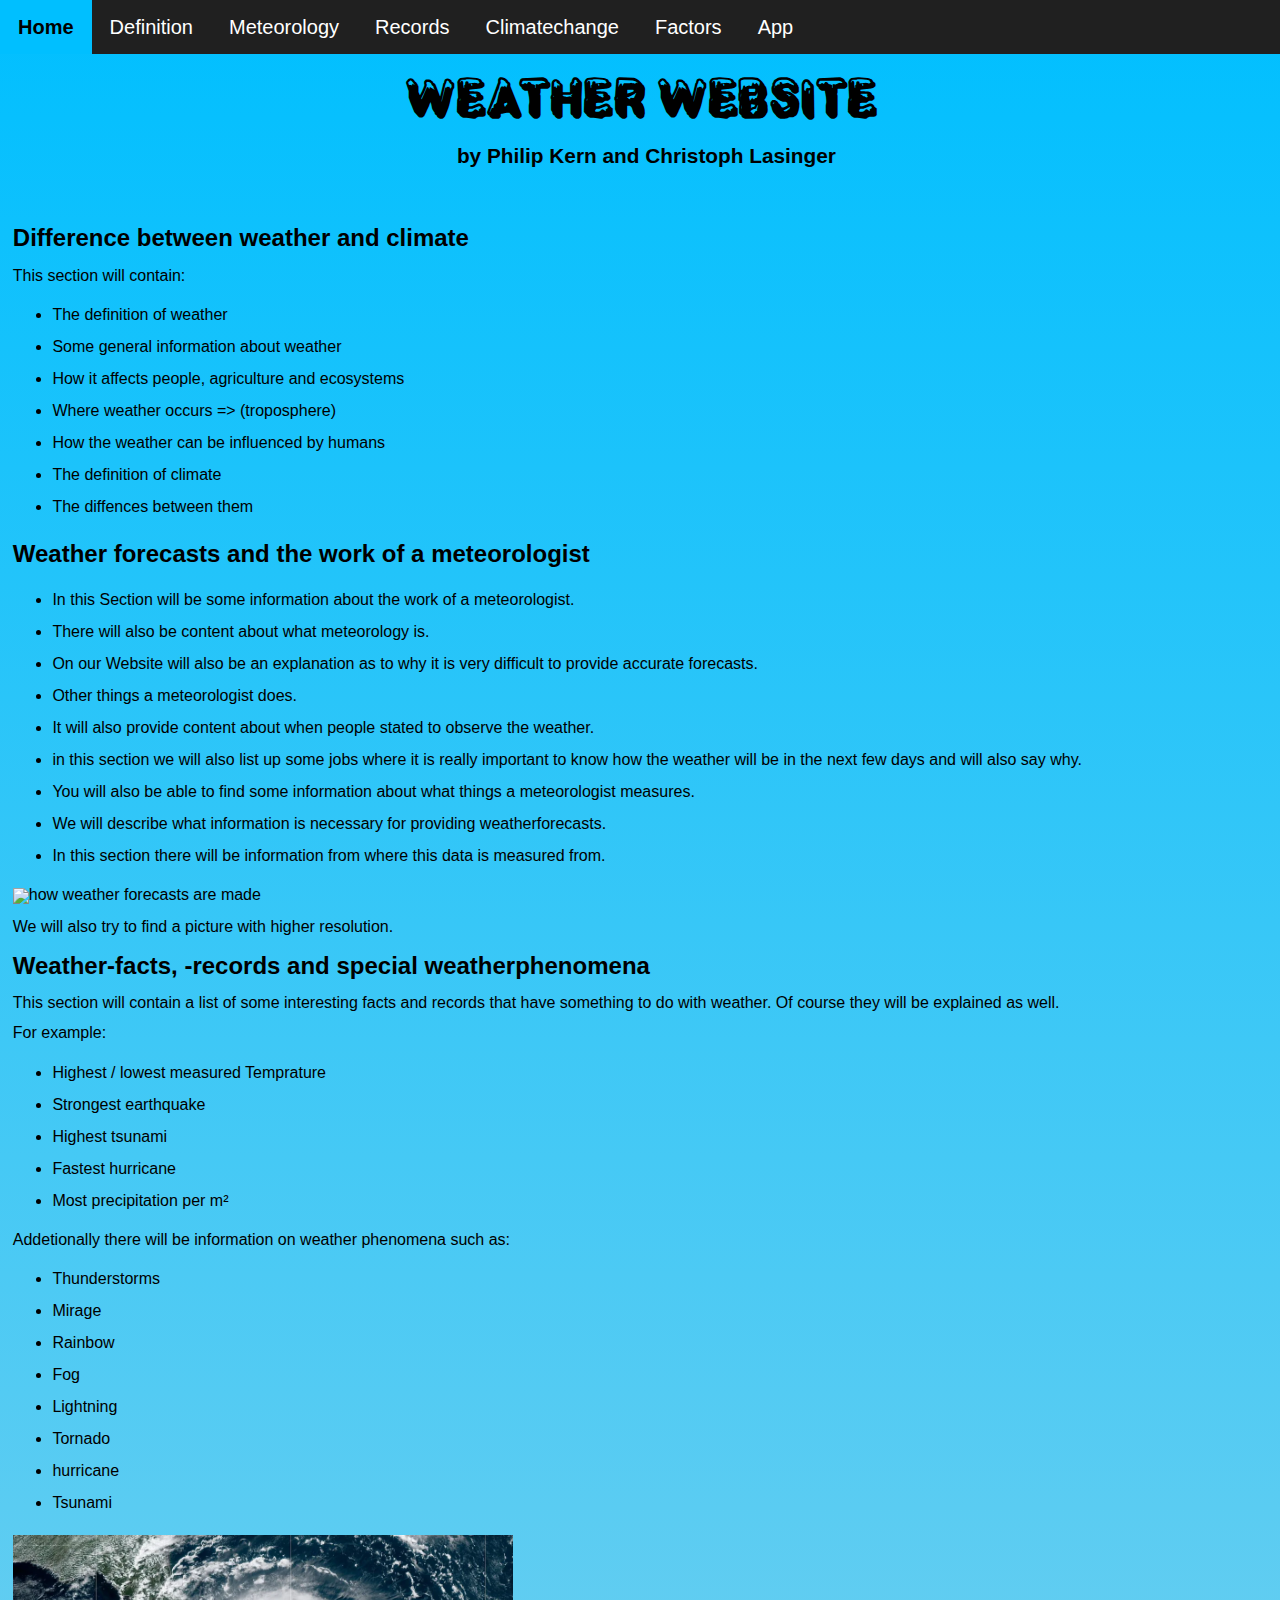
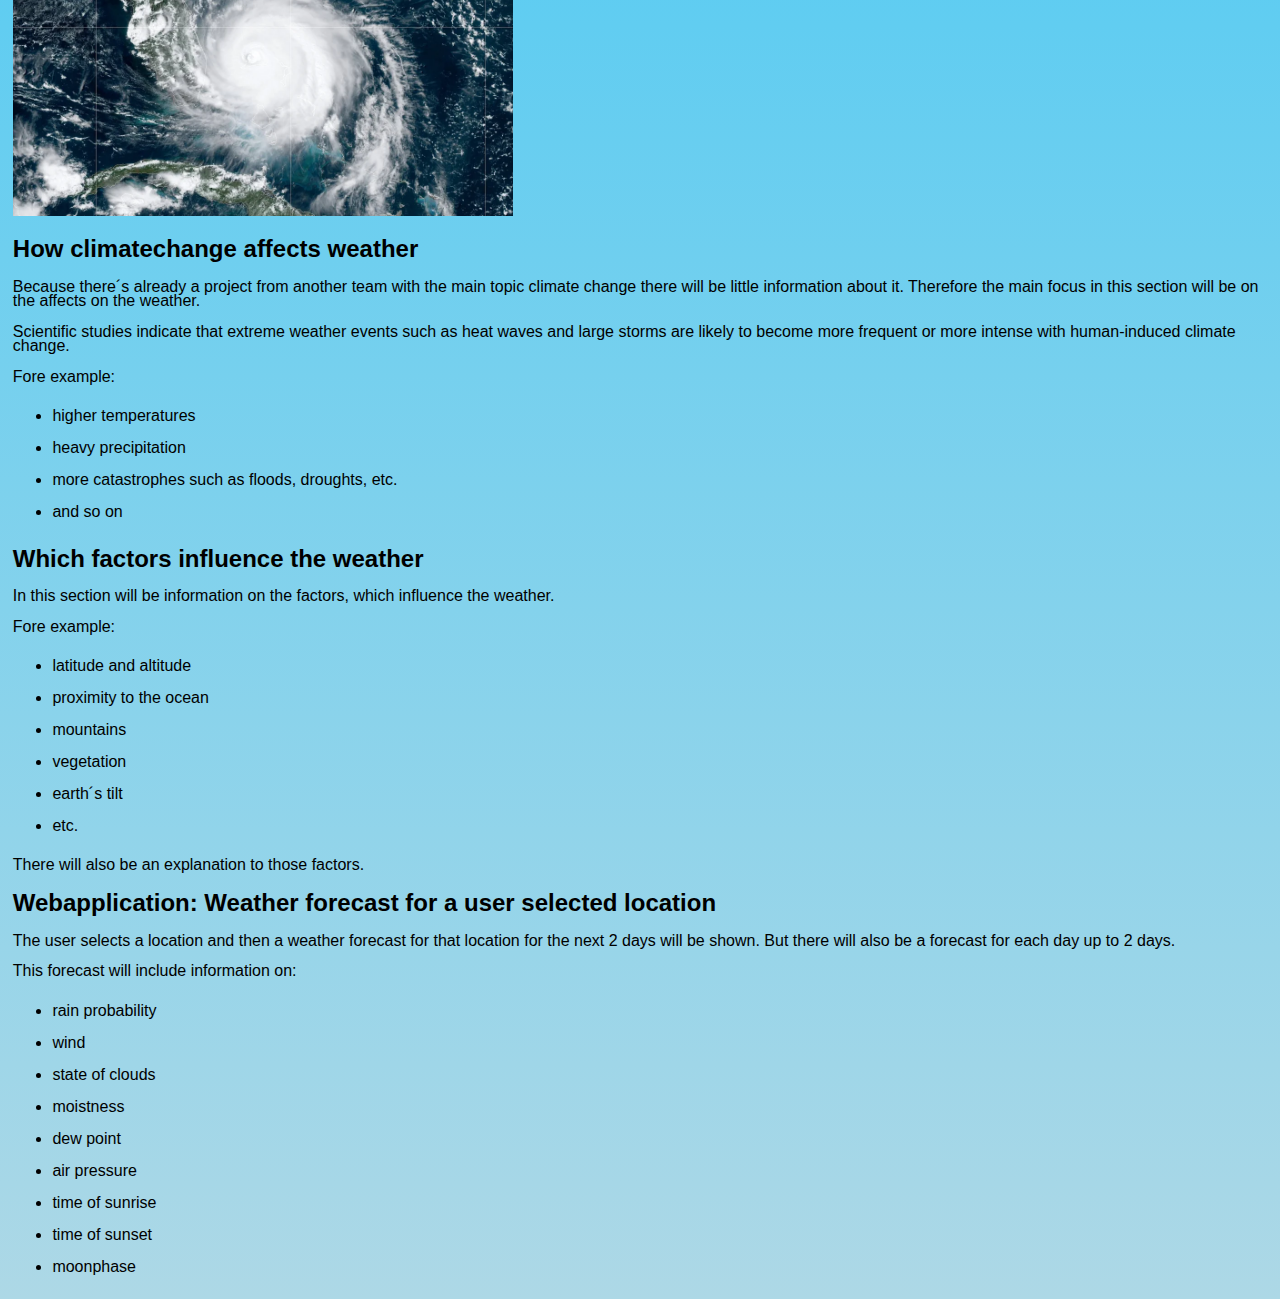
==== Overview.html @ 8c568493 "a" ====
<!DOCTYPE html>
<html lang="en" dir="ltr">
  <head>
    <meta charset="utf-8">
    <link rel="stylesheet" href="stylesheet.css">
    <title>Weather Website</title>
  </head>
  <body>
    <nav>
      <a href="Overview.html" class="current-page"> Home</a>
      <a href="Weather-Climate.html"> Definition</a>
      <a href="Weatherforecast.html"> Meteorology</a>
      <a href="WeatherfactsRecordsAndSpecialWeatherphenomena.html"> Records</a>
      <a href="HowClimateChangeAffectsTheWeather.html"> Climatechange</a>
      <a href="WhichFactorsInfluenceTheWeather.html"> Factors</a>
      <a href="WebApplication.html"> App</a>
    </nav>
    <br />
    <br />
    <br />
    <h1 class="headline">Weather Website</h1>
    <h2 class="sub-headline">by Philip Kern and Christoph Lasinger</h2>
    <br />
    <br />
    <article>
      <section>
        <h2>Difference between weather and climate</h2>
        <p>This section will contain: </p>
        <ul>
          <li>The definition of weather</li>
          <li>Some general information about weather</li>
          <li>How it affects people, agriculture and ecosystems</li>
          <li>Where weather occurs => (troposphere)</li>
          <li>How the weather can be influenced by humans</li>
          <li>The definition of climate</li>
          <li>The diffences between them</li>
        </ul>
        <p>
      </section>
      <section>
        <h2>Weather forecasts and the work of a meteorologist</h2>
        <ul>
          <li>In this Section will be some information about the work of a meteorologist.</li>
          <li>There will also be content about what meteorology is.</li>
          <li>On our Website will also be an explanation as to why it is very difficult to provide accurate forecasts.</li>
          <li>Other things a meteorologist does.</li>
          <li>It will also provide content about when people stated to observe the weather.</li>
          <li>in this section we will also list up some jobs where it is really important to know how the weather will be in the next few days and will also say why.</li>
          <li>You will also be able to find some information about what things a meteorologist measures.</li>
          <li>We will describe what information is necessary for providing weatherforecasts.</li>
          <li>In this section there will be information from where this data is measured from.</li>
        </ul>
        <img src="Images/weatherforecast.jpg" alt="how weather forecasts are made">
        <p>We will also try to find a picture with higher resolution.</p>
      </section>
      <section>
        <h2> Weather-facts, -records and special weatherphenomena</h2>
        <p>This section will contain a list of some interesting facts and records that have something to do with weather. Of course they will be explained as well.</p>
        <p>For example: </p>
        <ul>
          <li>Highest / lowest measured Temprature </li>
          <li>Strongest earthquake </li>
          <li>Highest tsunami </li>
          <li>Fastest hurricane </li>
          <li>Most precipitation per m²</li>
        </ul>
        <p>Addetionally there will be information on weather phenomena such as: </p>
        <ul>
          <li>Thunderstorms</li>
          <li>Mirage</li>
          <li>Rainbow</li>
          <li>Fog</li>
          <li>Lightning</li>
          <li>Tornado</li>
          <li>hurricane</li>
          <li>Tsunami</li>
        </ul>
        <img src="Images/hurricane.jpg" alt="Picture of a hurricane">
      </section>
      <section>
        <h2>How climatechange affects weather</h2>
        <p>Because there´s already a project from another team with the main topic climate change there will be little information about it. Therefore the main focus in this section will be on the affects on the weather.</p>
        <p>Scientific studies indicate that extreme weather events such as heat waves and large storms are likely to become more frequent or more intense with human-induced climate change.</p>
        <p>Fore example: </p>
        <ul>
          <li>higher temperatures</li>
          <li>heavy precipitation</li>
          <li>more catastrophes such as floods, droughts, etc.</li>
          <li>and so on</li>
        </ul>
      </section>
      <section>
        <h2> Which factors influence the weather</h2>
        <p>In this section will be information on the factors, which influence the weather.</p>
        <p>Fore example:</p>
        <ul>
          <li>latitude and altitude</li>
          <li>proximity to the ocean</li>
          <li>mountains</li>
          <li>vegetation</li>
          <li>earth´s tilt</li>
          <li>etc.</li>
        </ul>
        <p>There will also be an explanation to those factors.</p>
      </section>
      <section>
        <h2>Webapplication: Weather forecast for a user selected location</h2>
        <p>The user selects a location and then a weather forecast for that location for the next 2 days will be shown. But there will also be a forecast for each day up to 2 days.</p>
        <p>This forecast will include information on: </p>
        <ul>
          <li>rain probability</li>
          <li>wind</li>
          <li>state of clouds</li>
          <li>moistness</li>
          <li>dew point</li>
          <li>air pressure</li>
          <li>time of sunrise</li>
          <li>time of sunset</li>
          <li>moonphase</li>
        </ul>
      </section>
    </article>
  </body>
</html>
---- stylesheet.css ----
@font-face {
	font-family: 'Snowy';
	src:url("CSS/Fonts/Snowy/CFSnowBall-Regular.ttf") format("truetype");
}

body {
	margin: 0px;
	padding: 0px;
	line-height: 0.9;
	background-image: linear-gradient(to bottom, deepskyblue, lightblue);
	background-size: cover;
	font-family: Arial, sans-serif;
}
/*region: navigation bar*/
nav {
	overflow: auto;
	background-color: #202020;
	top: 0;
	width: 100%;
	display: block;
	position: fixed;
}
nav a {
	padding: 18px 18px;
	text-decoration: none;
	color: white;
	font-size: 125%;
	float: left;
}
a:hover {
	background-color: #555;
}
/*endregion*/

/*region: headlines*/
.headline {
	text-align: center;
	font-size: 300%;
	font-family: "Snowy";
}
.sub-headline {
	line-height: 0.5;
	font-size: 130%;
	margin-left: 1%;
	text-align: center;
}
/*endregion*/
ul {
	line-height: 2;
}
img {
	width: 500px;
	margin-left: 1%;
}
section > a {
	font-size: 175%;
}
ul li, p, h2, h3, h4 {
	margin-left: 1%;
}
a.current-page {
	background-color: deepskyblue;
	color: black;
	font-weight: bold;
}
q {
  padding-left: 70px;
  font-style: italic;
}
blockquote {
  padding-left: 30px;
  font-style: italic;
  line-height: 1.2;
}
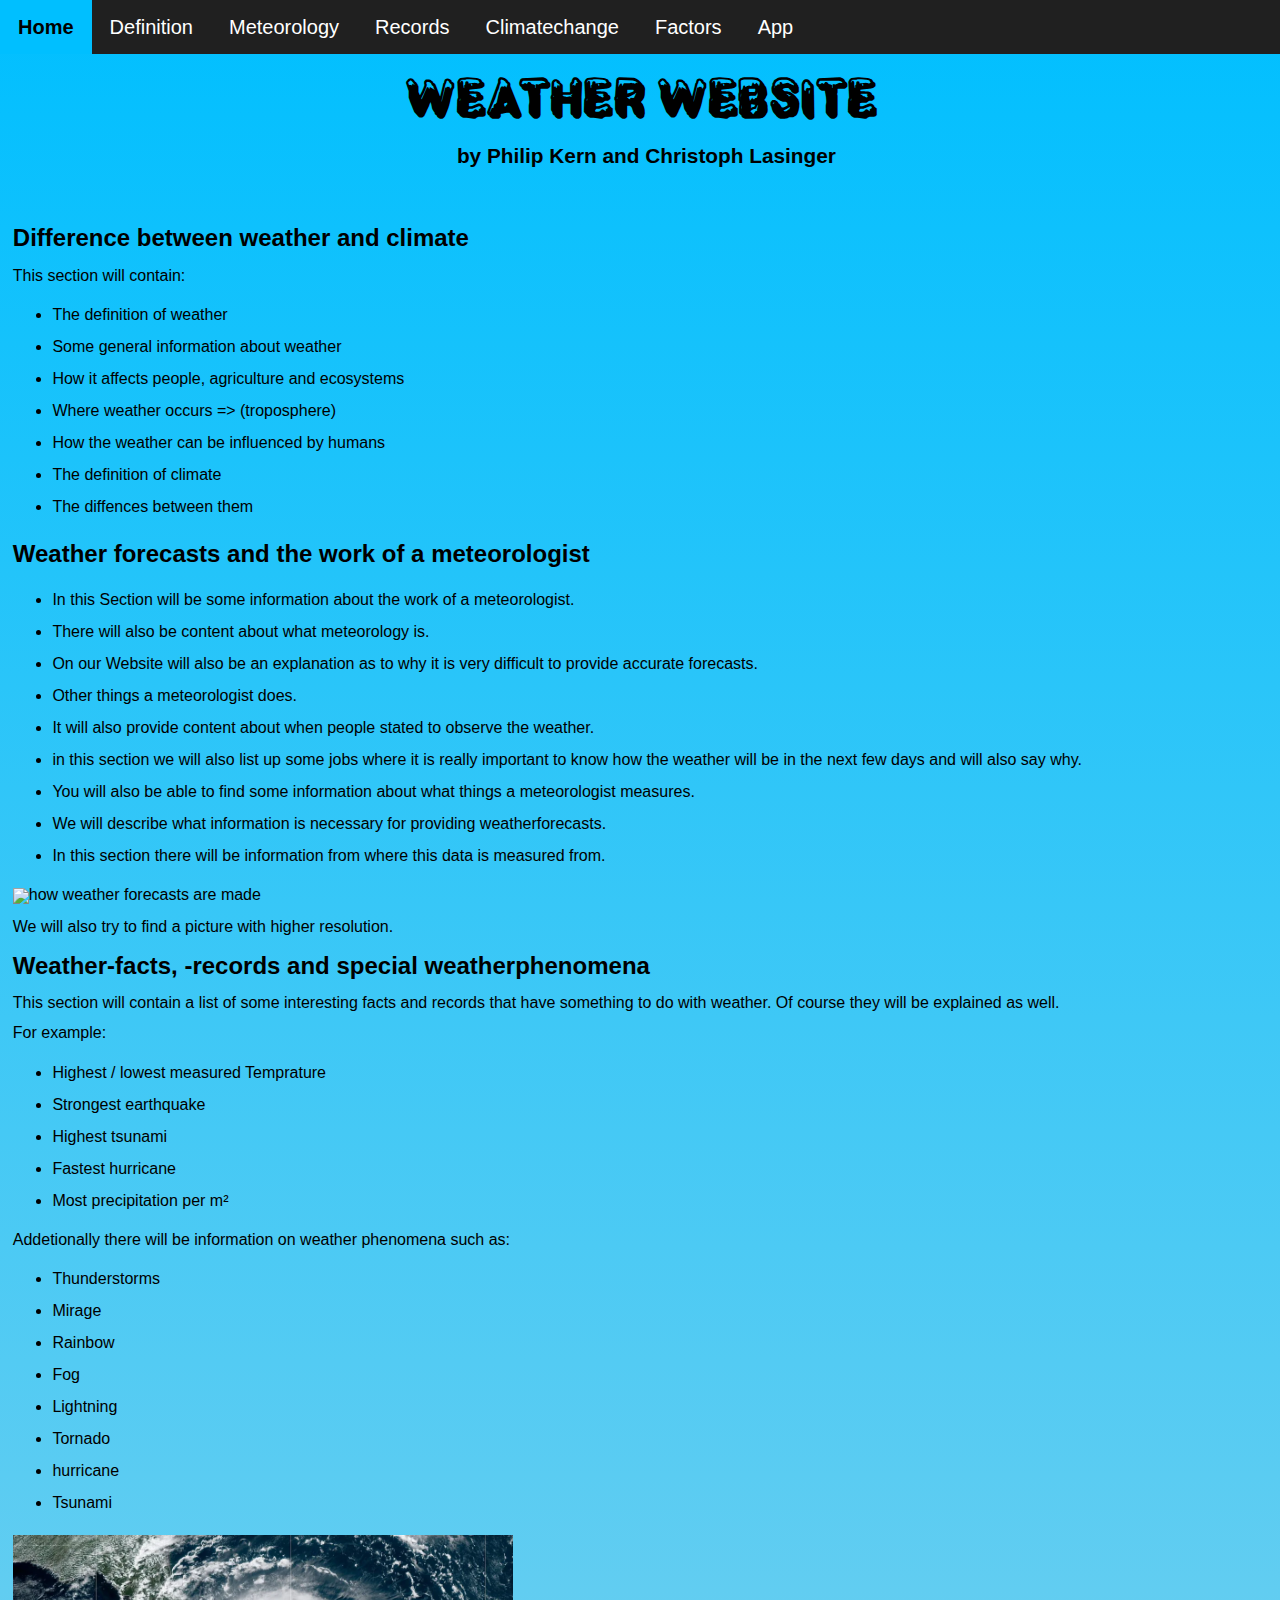
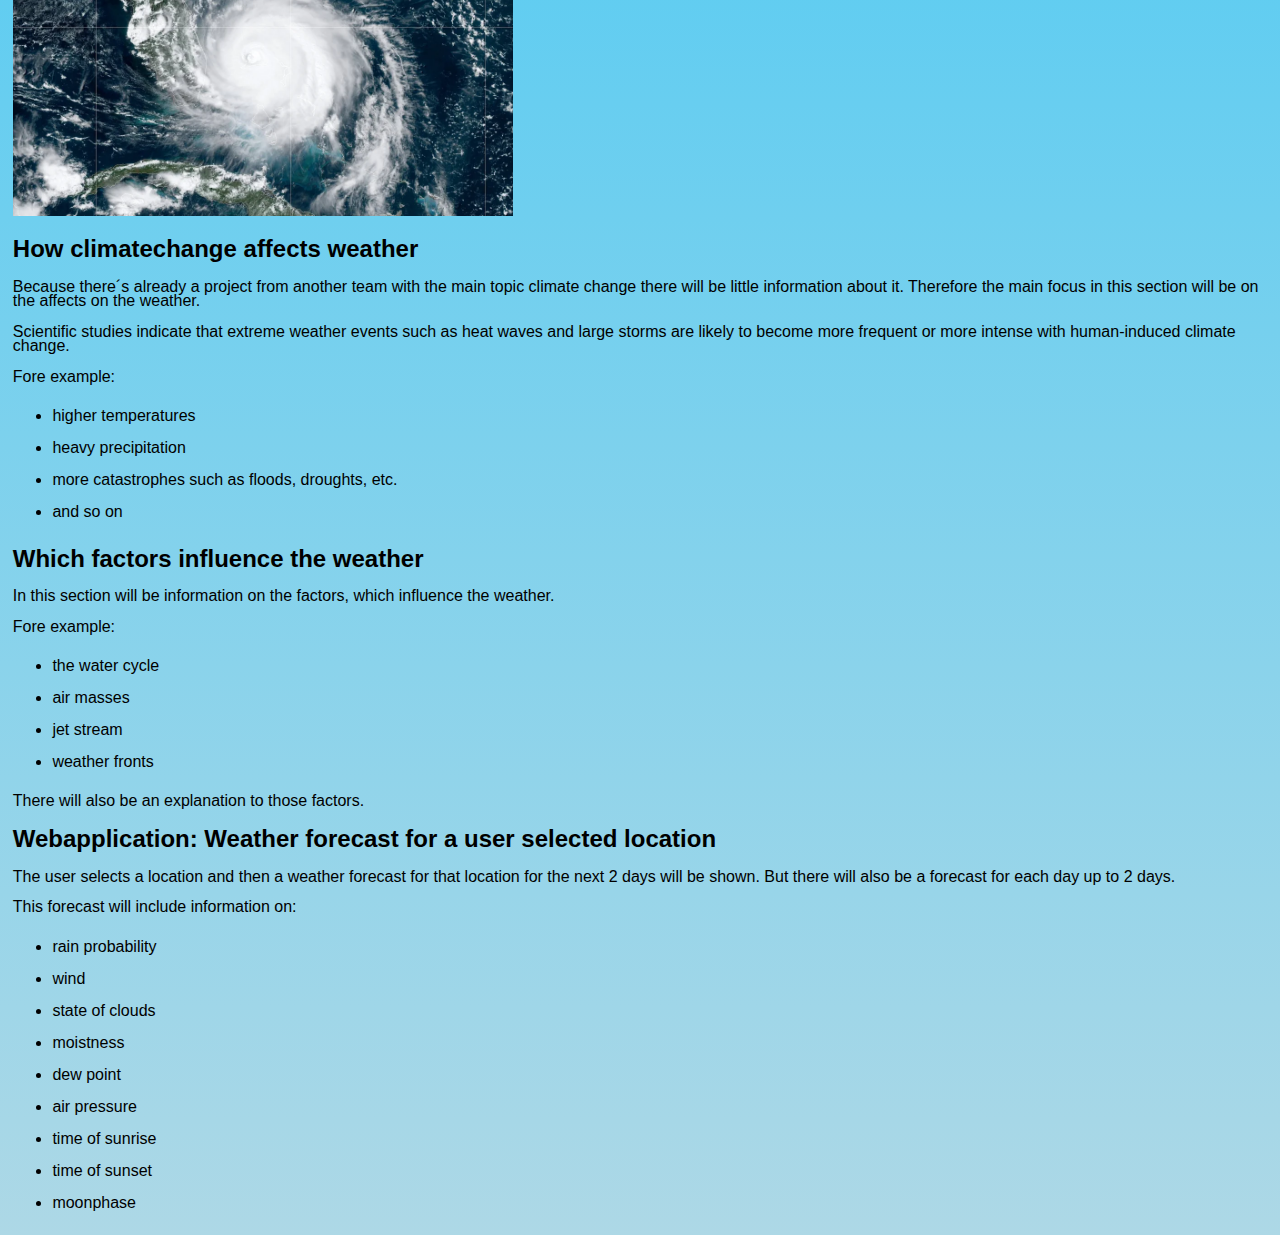
==== commit 1657968f: "dsg" ====
--- a/Overview.html
+++ b/Overview.html
@@ -94,12 +94,10 @@
         <p>In this section will be information on the factors, which influence the weather.</p>
         <p>Fore example:</p>
         <ul>
-          <li>latitude and altitude</li>
-          <li>proximity to the ocean</li>
-          <li>mountains</li>
-          <li>vegetation</li>
-          <li>earth´s tilt</li>
-          <li>etc.</li>
+          <li>the water cycle</li>
+          <li>air masses</li>
+          <li>jet stream</li>
+          <li>weather fronts</li>
         </ul>
         <p>There will also be an explanation to those factors.</p>
       </section>
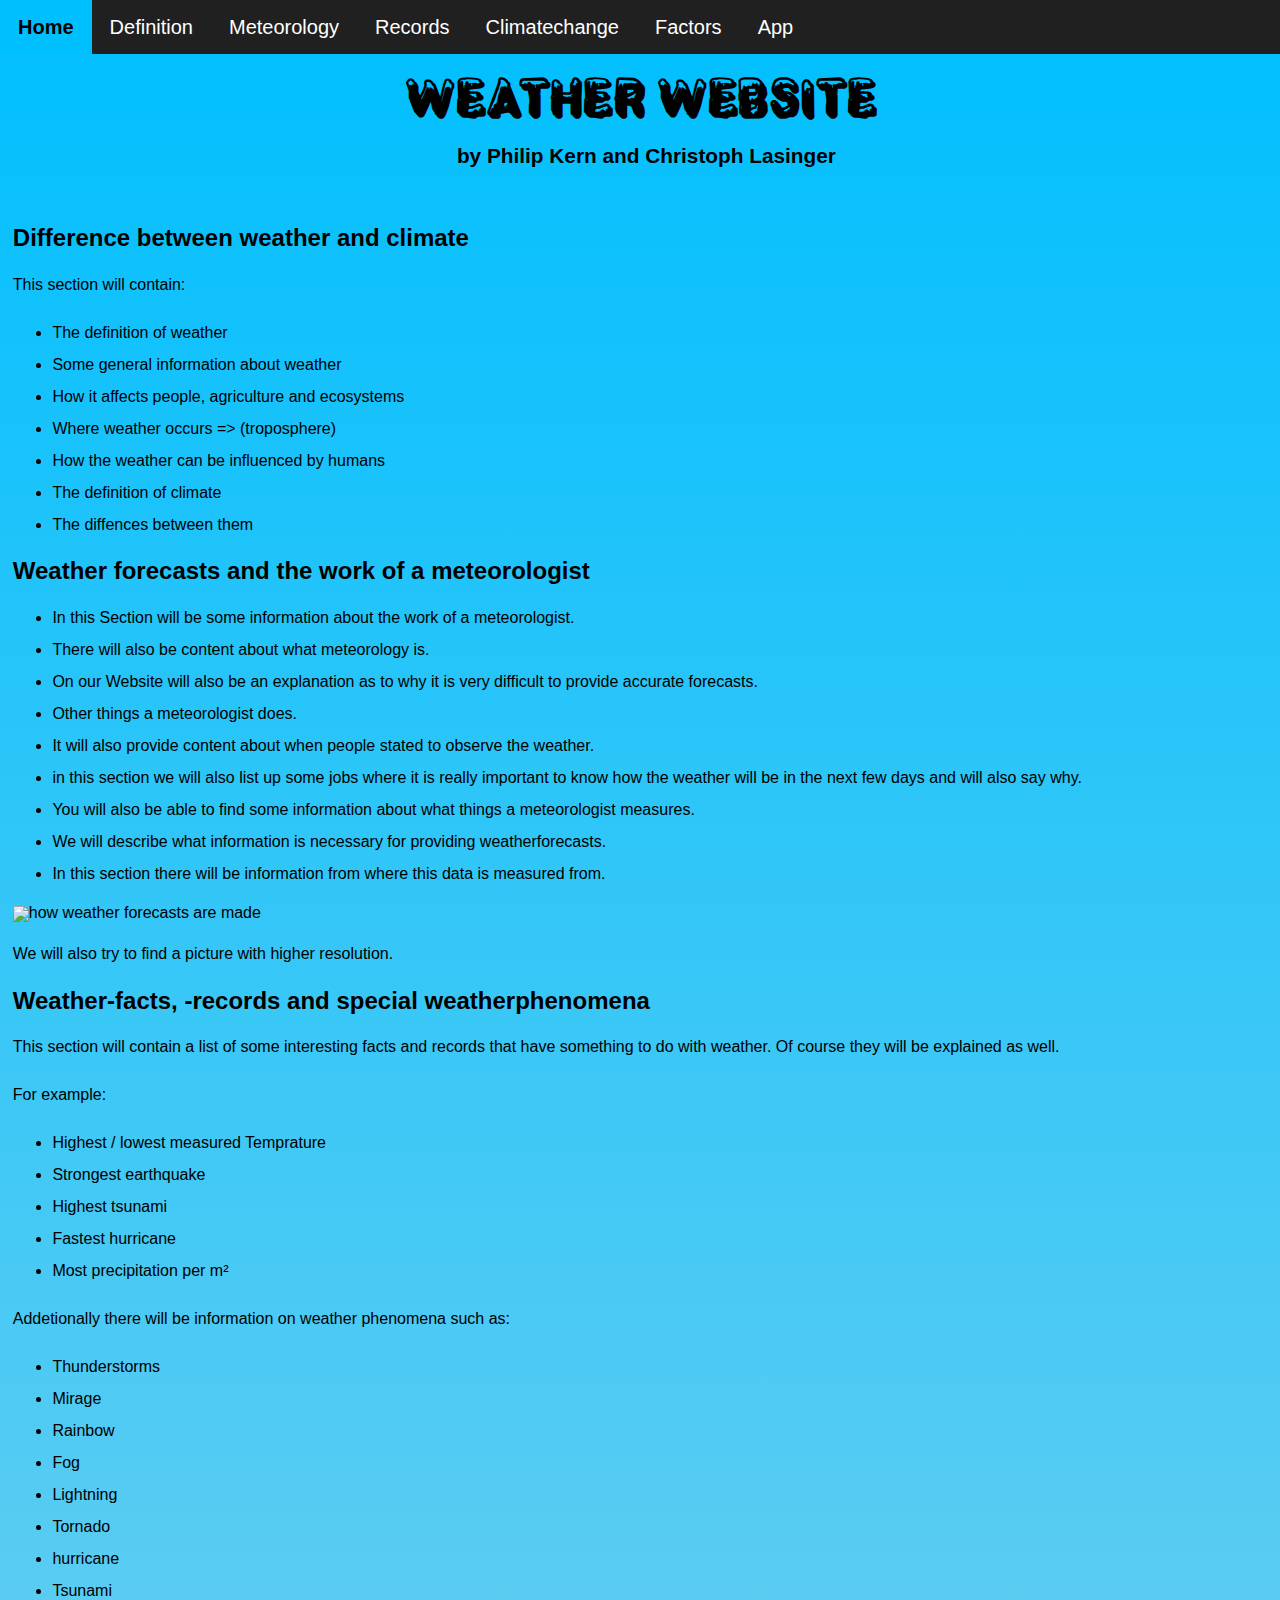
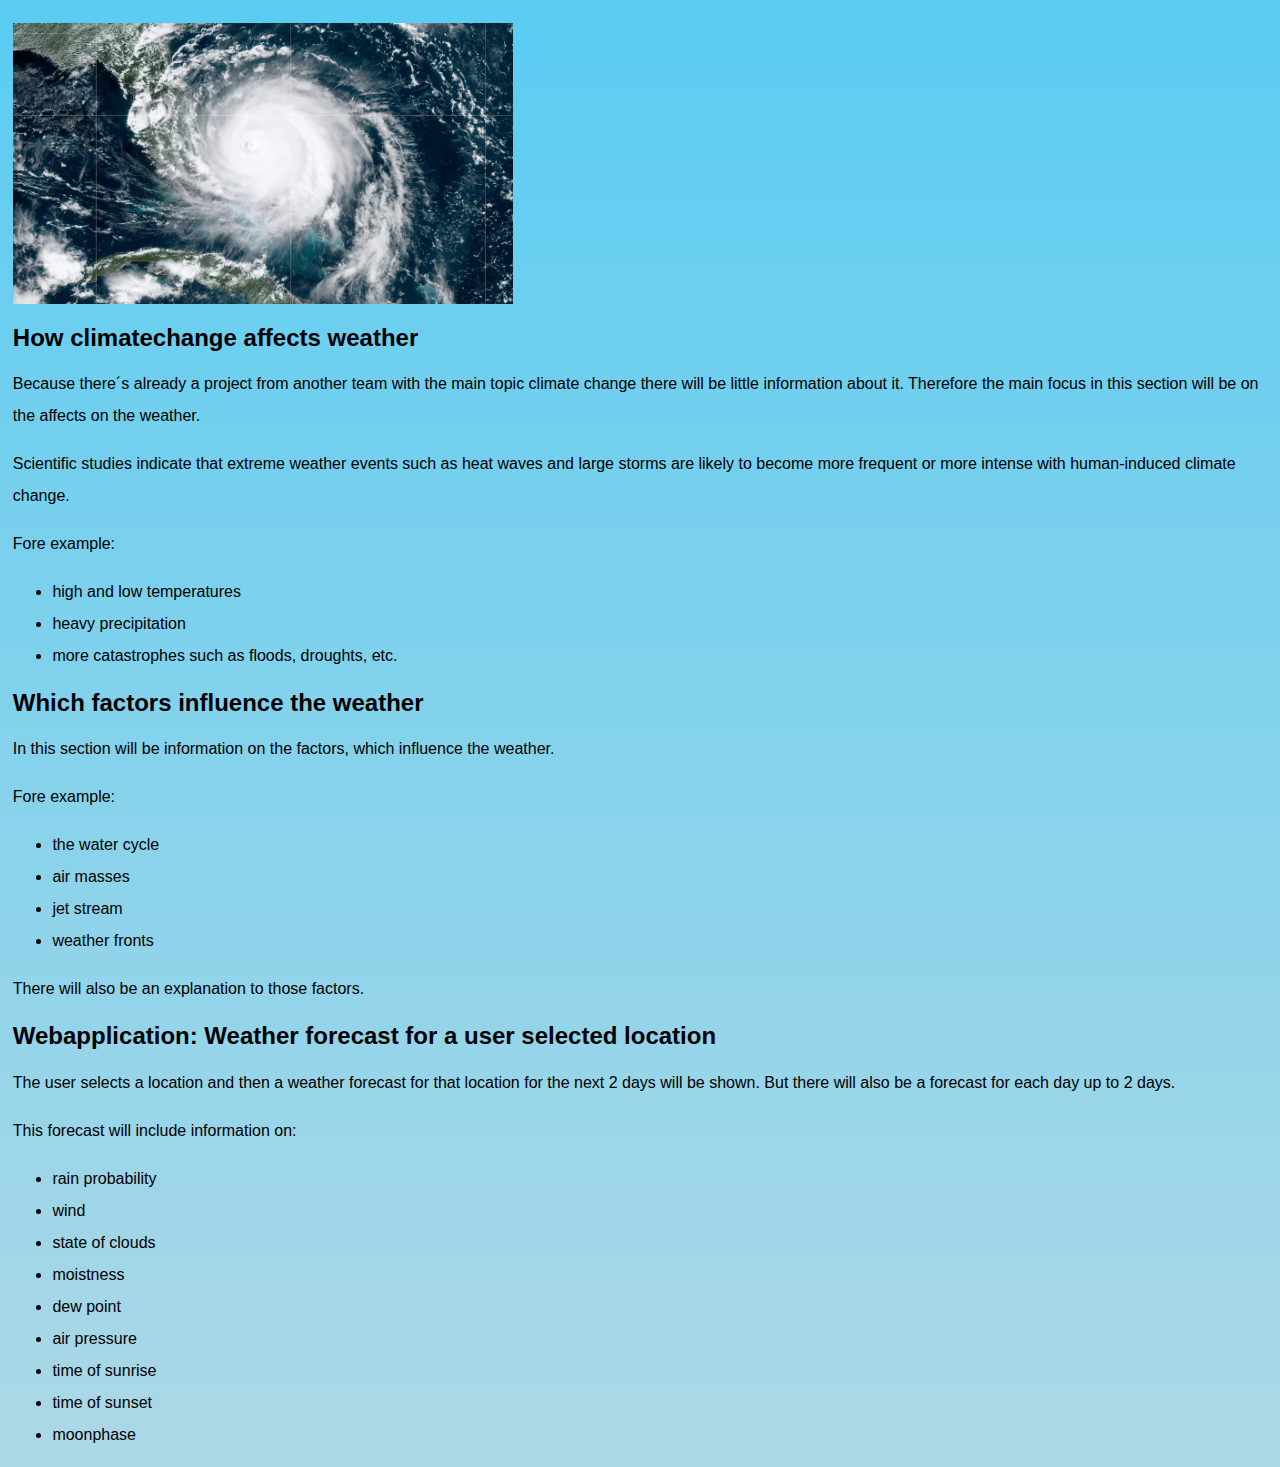
==== commit 4a4456e1: "g" ====
--- a/Overview.html
+++ b/Overview.html
@@ -83,14 +83,13 @@
         <p>Scientific studies indicate that extreme weather events such as heat waves and large storms are likely to become more frequent or more intense with human-induced climate change.</p>
         <p>Fore example: </p>
         <ul>
-          <li>higher temperatures</li>
+          <li>high and low temperatures</li>
           <li>heavy precipitation</li>
           <li>more catastrophes such as floods, droughts, etc.</li>
-          <li>and so on</li>
         </ul>
       </section>
       <section>
-        <h2> Which factors influence the weather</h2>
+        <h2>Which factors influence the weather</h2>
         <p>In this section will be information on the factors, which influence the weather.</p>
         <p>Fore example:</p>
         <ul>
--- a/stylesheet.css
+++ b/stylesheet.css
@@ -72,3 +72,12 @@
   font-style: italic;
   line-height: 1.2;
 }
+p {
+	line-height: 2;
+}
+dt {
+	line-height: 2;
+}
+dd {
+	line-height: 1.5;
+}
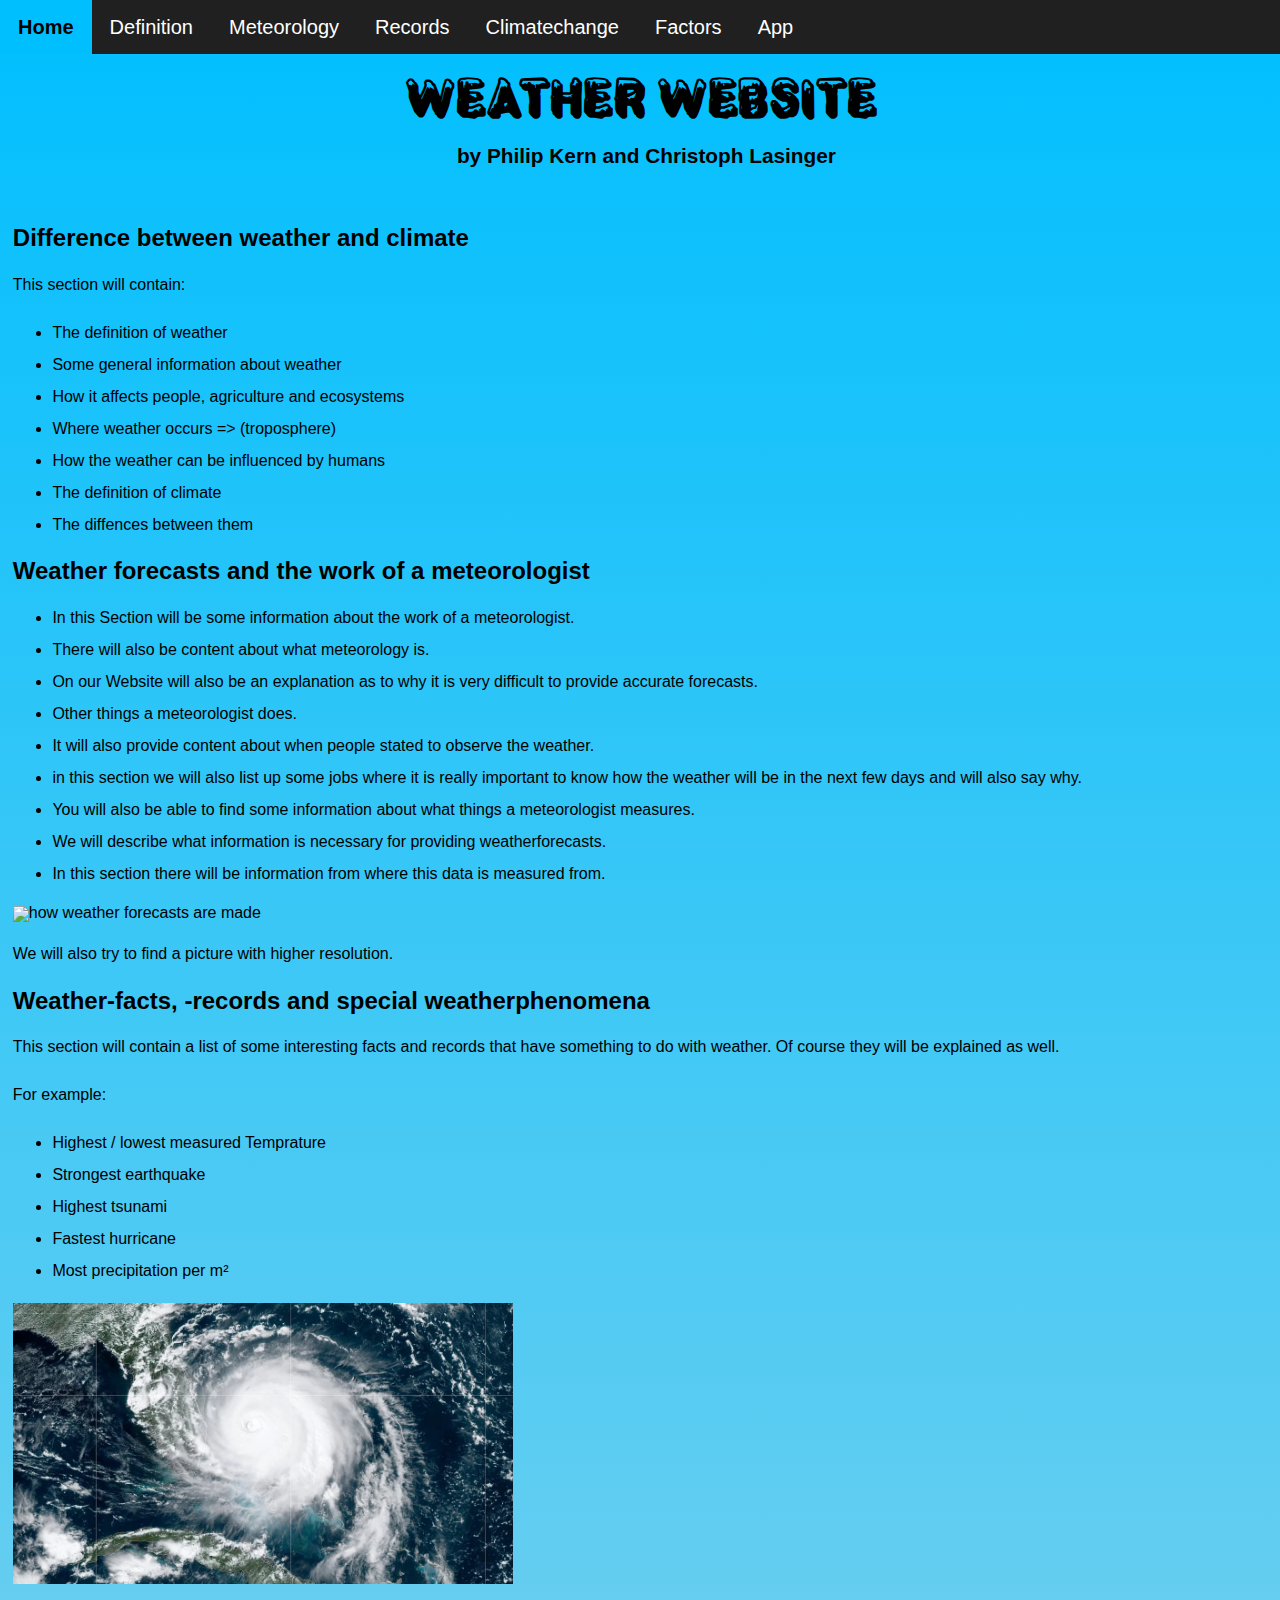
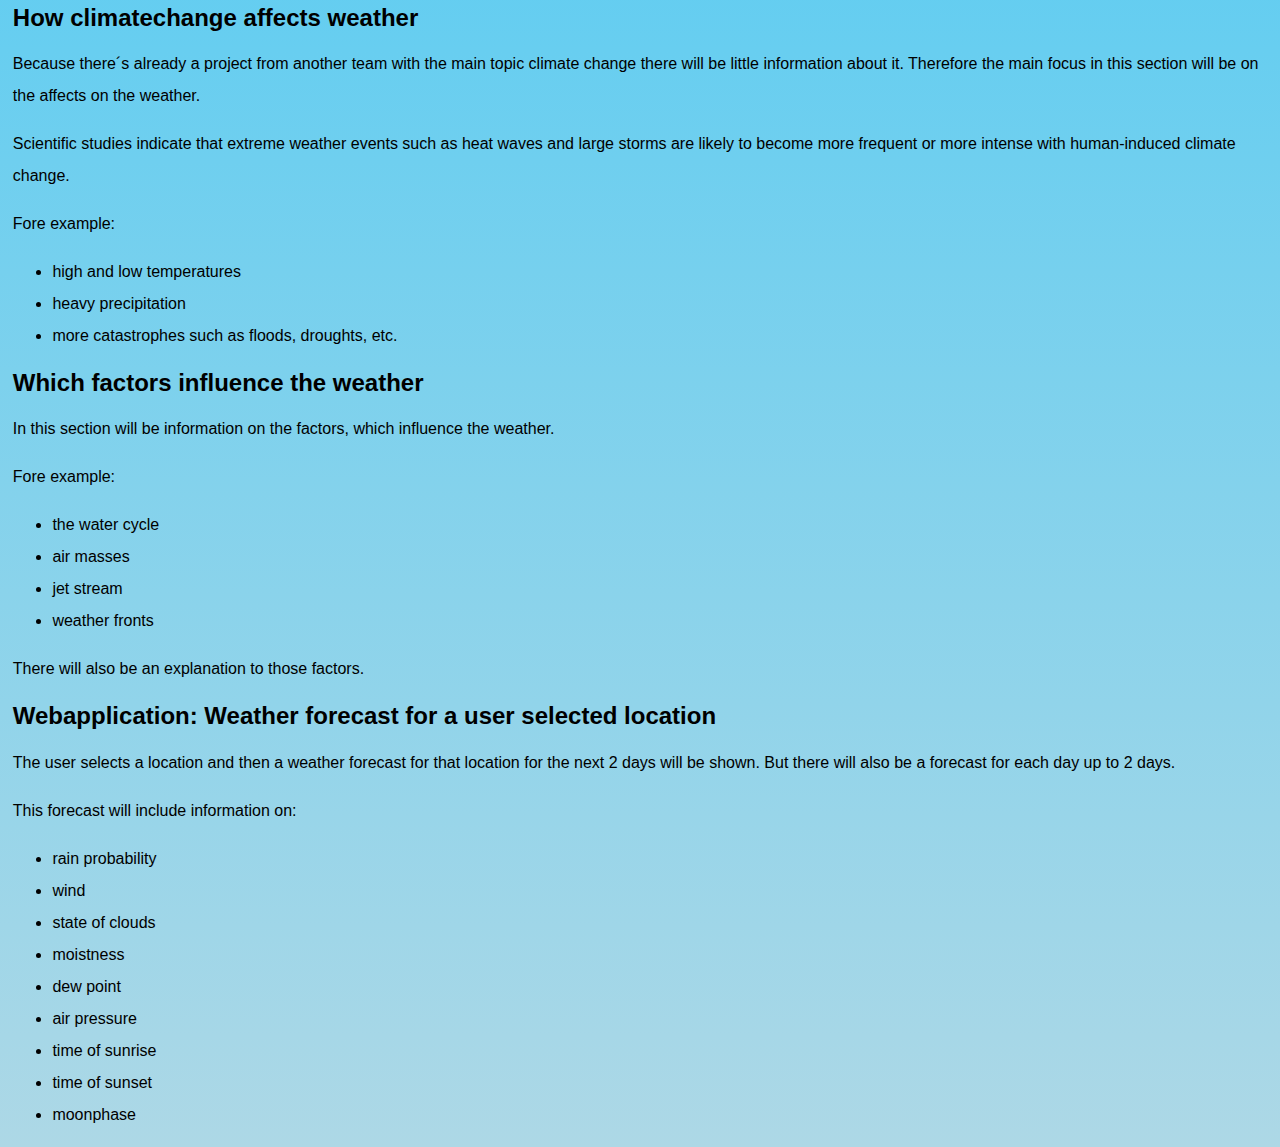
==== commit 82c5ded7: "k" ====
--- a/Overview.html
+++ b/Overview.html
@@ -64,17 +64,6 @@
           <li>Fastest hurricane </li>
           <li>Most precipitation per m²</li>
         </ul>
-        <p>Addetionally there will be information on weather phenomena such as: </p>
-        <ul>
-          <li>Thunderstorms</li>
-          <li>Mirage</li>
-          <li>Rainbow</li>
-          <li>Fog</li>
-          <li>Lightning</li>
-          <li>Tornado</li>
-          <li>hurricane</li>
-          <li>Tsunami</li>
-        </ul>
         <img src="Images/hurricane.jpg" alt="Picture of a hurricane">
       </section>
       <section>
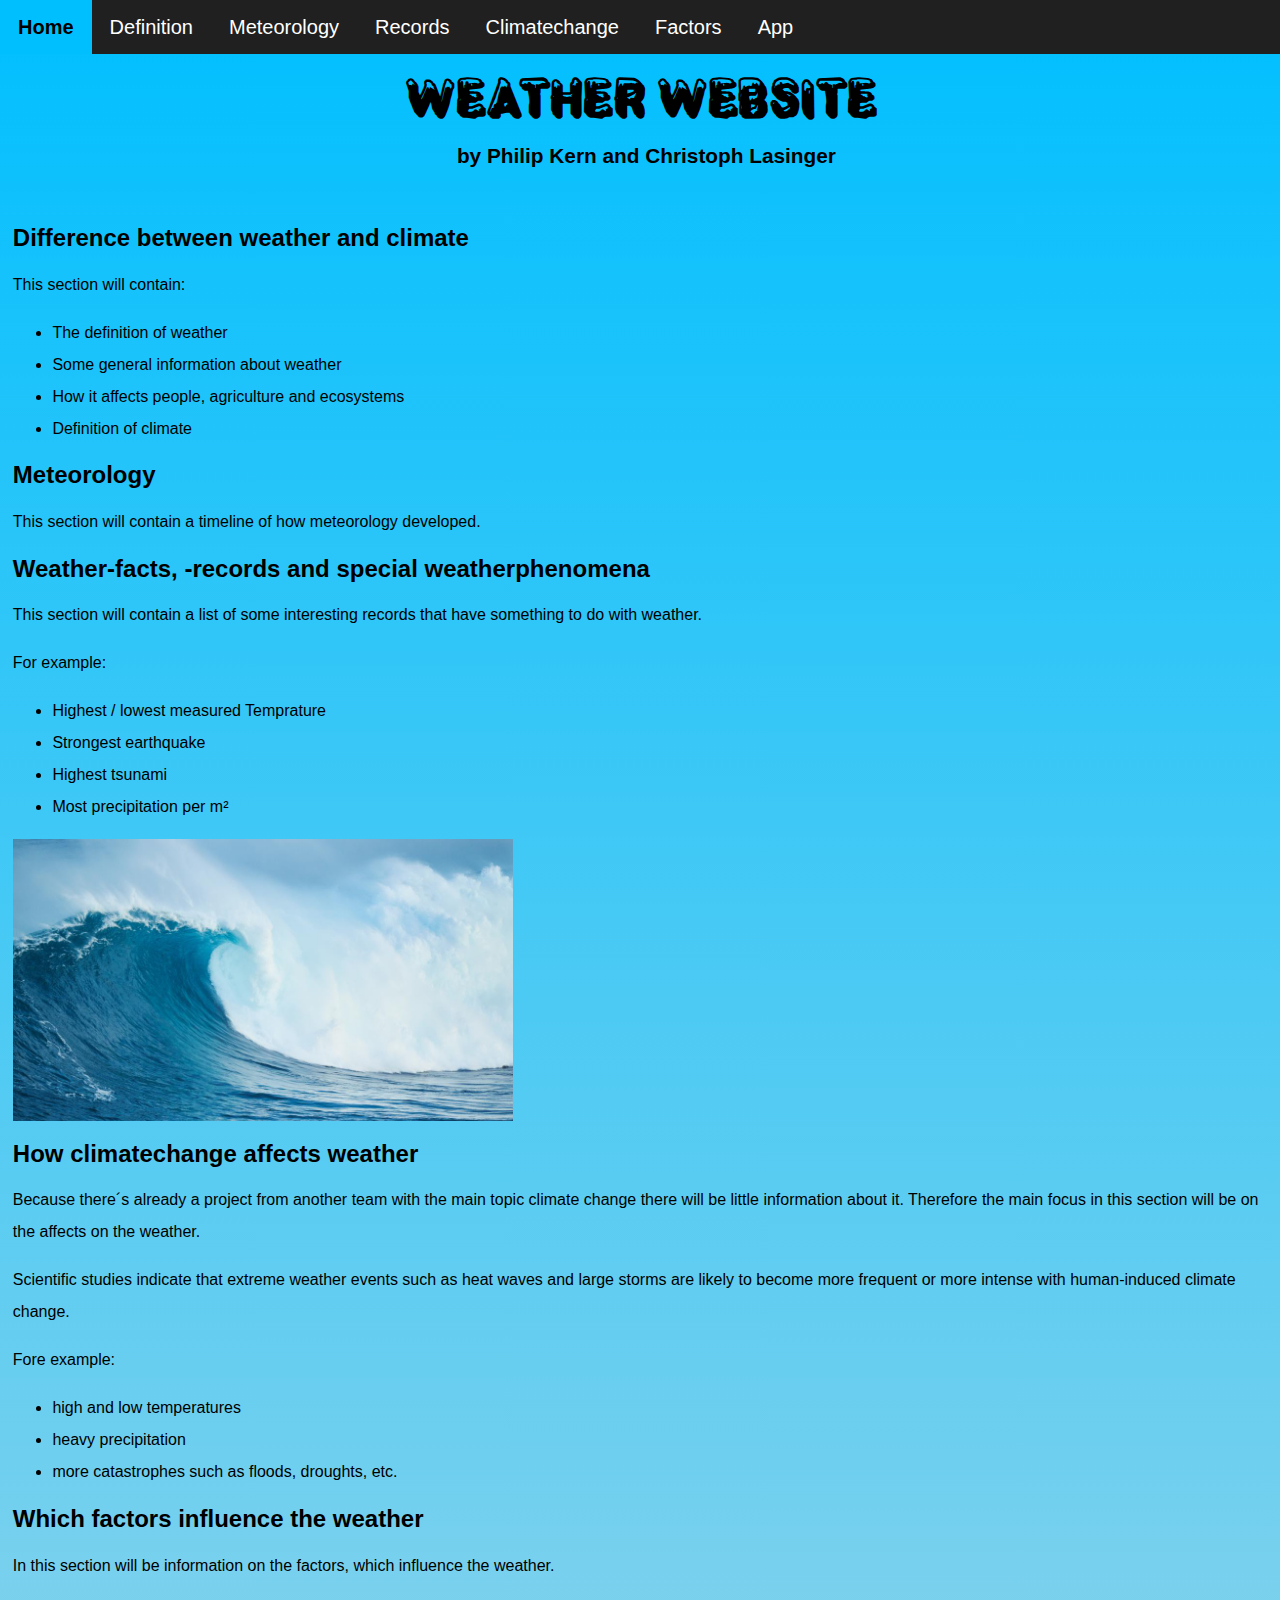
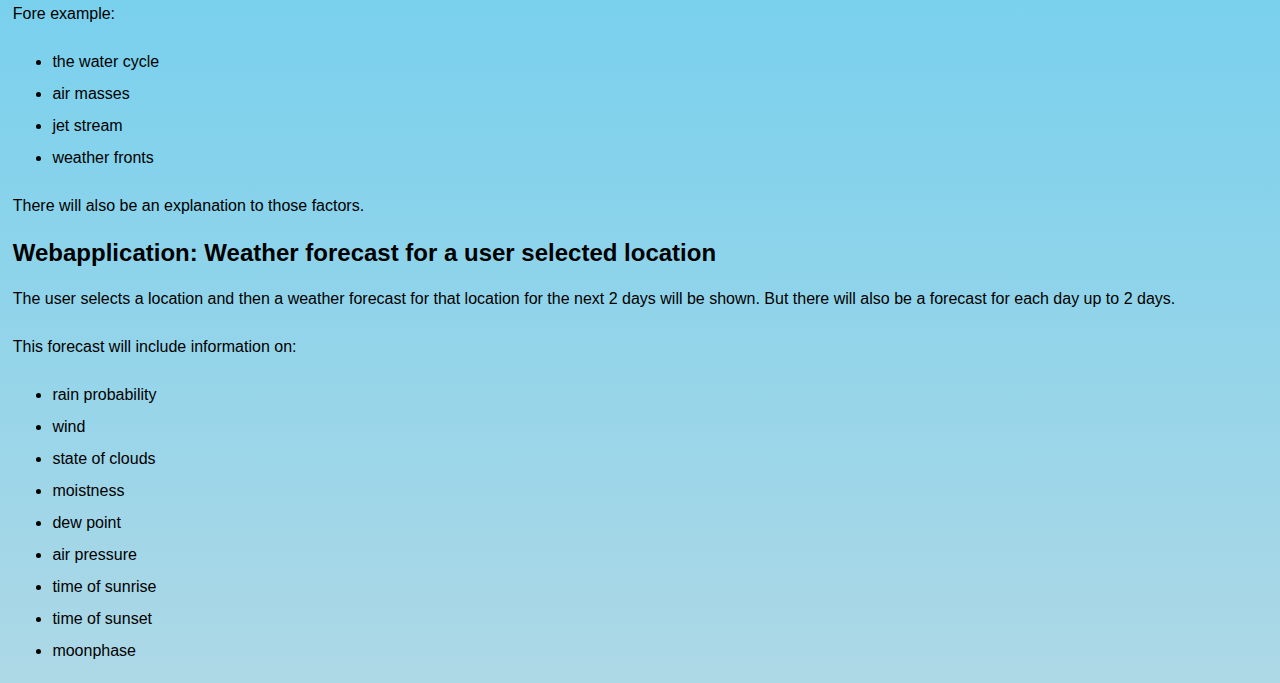
==== commit 6a27cab6: "s" ====
--- a/Overview.html
+++ b/Overview.html
@@ -27,44 +27,27 @@
         <h2>Difference between weather and climate</h2>
         <p>This section will contain: </p>
         <ul>
-          <li>The definition of weather</li>
-          <li>Some general information about weather</li>
-          <li>How it affects people, agriculture and ecosystems</li>
-          <li>Where weather occurs => (troposphere)</li>
-          <li>How the weather can be influenced by humans</li>
-          <li>The definition of climate</li>
-          <li>The diffences between them</li>
+            <li>The definition of weather</li>
+            <li>Some general information about weather</li>
+            <li>How it affects people, agriculture and ecosystems</li>
+            <li>Definition of climate</li>
         </ul>
-        <p>
       </section>
       <section>
-        <h2>Weather forecasts and the work of a meteorologist</h2>
-        <ul>
-          <li>In this Section will be some information about the work of a meteorologist.</li>
-          <li>There will also be content about what meteorology is.</li>
-          <li>On our Website will also be an explanation as to why it is very difficult to provide accurate forecasts.</li>
-          <li>Other things a meteorologist does.</li>
-          <li>It will also provide content about when people stated to observe the weather.</li>
-          <li>in this section we will also list up some jobs where it is really important to know how the weather will be in the next few days and will also say why.</li>
-          <li>You will also be able to find some information about what things a meteorologist measures.</li>
-          <li>We will describe what information is necessary for providing weatherforecasts.</li>
-          <li>In this section there will be information from where this data is measured from.</li>
-        </ul>
-        <img src="Images/weatherforecast.jpg" alt="how weather forecasts are made">
-        <p>We will also try to find a picture with higher resolution.</p>
+        <h2>Meteorology</h2>
+        <p>This section will contain a timeline of how meteorology developed.</p>
       </section>
       <section>
         <h2> Weather-facts, -records and special weatherphenomena</h2>
-        <p>This section will contain a list of some interesting facts and records that have something to do with weather. Of course they will be explained as well.</p>
+        <p>This section will contain a list of some interesting records that have something to do with weather.</p>
         <p>For example: </p>
         <ul>
-          <li>Highest / lowest measured Temprature </li>
-          <li>Strongest earthquake </li>
-          <li>Highest tsunami </li>
-          <li>Fastest hurricane </li>
-          <li>Most precipitation per m²</li>
+            <li>Highest / lowest measured Temprature </li>
+            <li>Strongest earthquake </li>
+            <li>Highest tsunami </li>
+            <li>Most precipitation per m²</li>
         </ul>
-        <img src="Images/hurricane.jpg" alt="Picture of a hurricane">
+        <img src="Images/Tsunami.jpeg" alt="Picture of a Tsunami">
       </section>
       <section>
         <h2>How climatechange affects weather</h2>
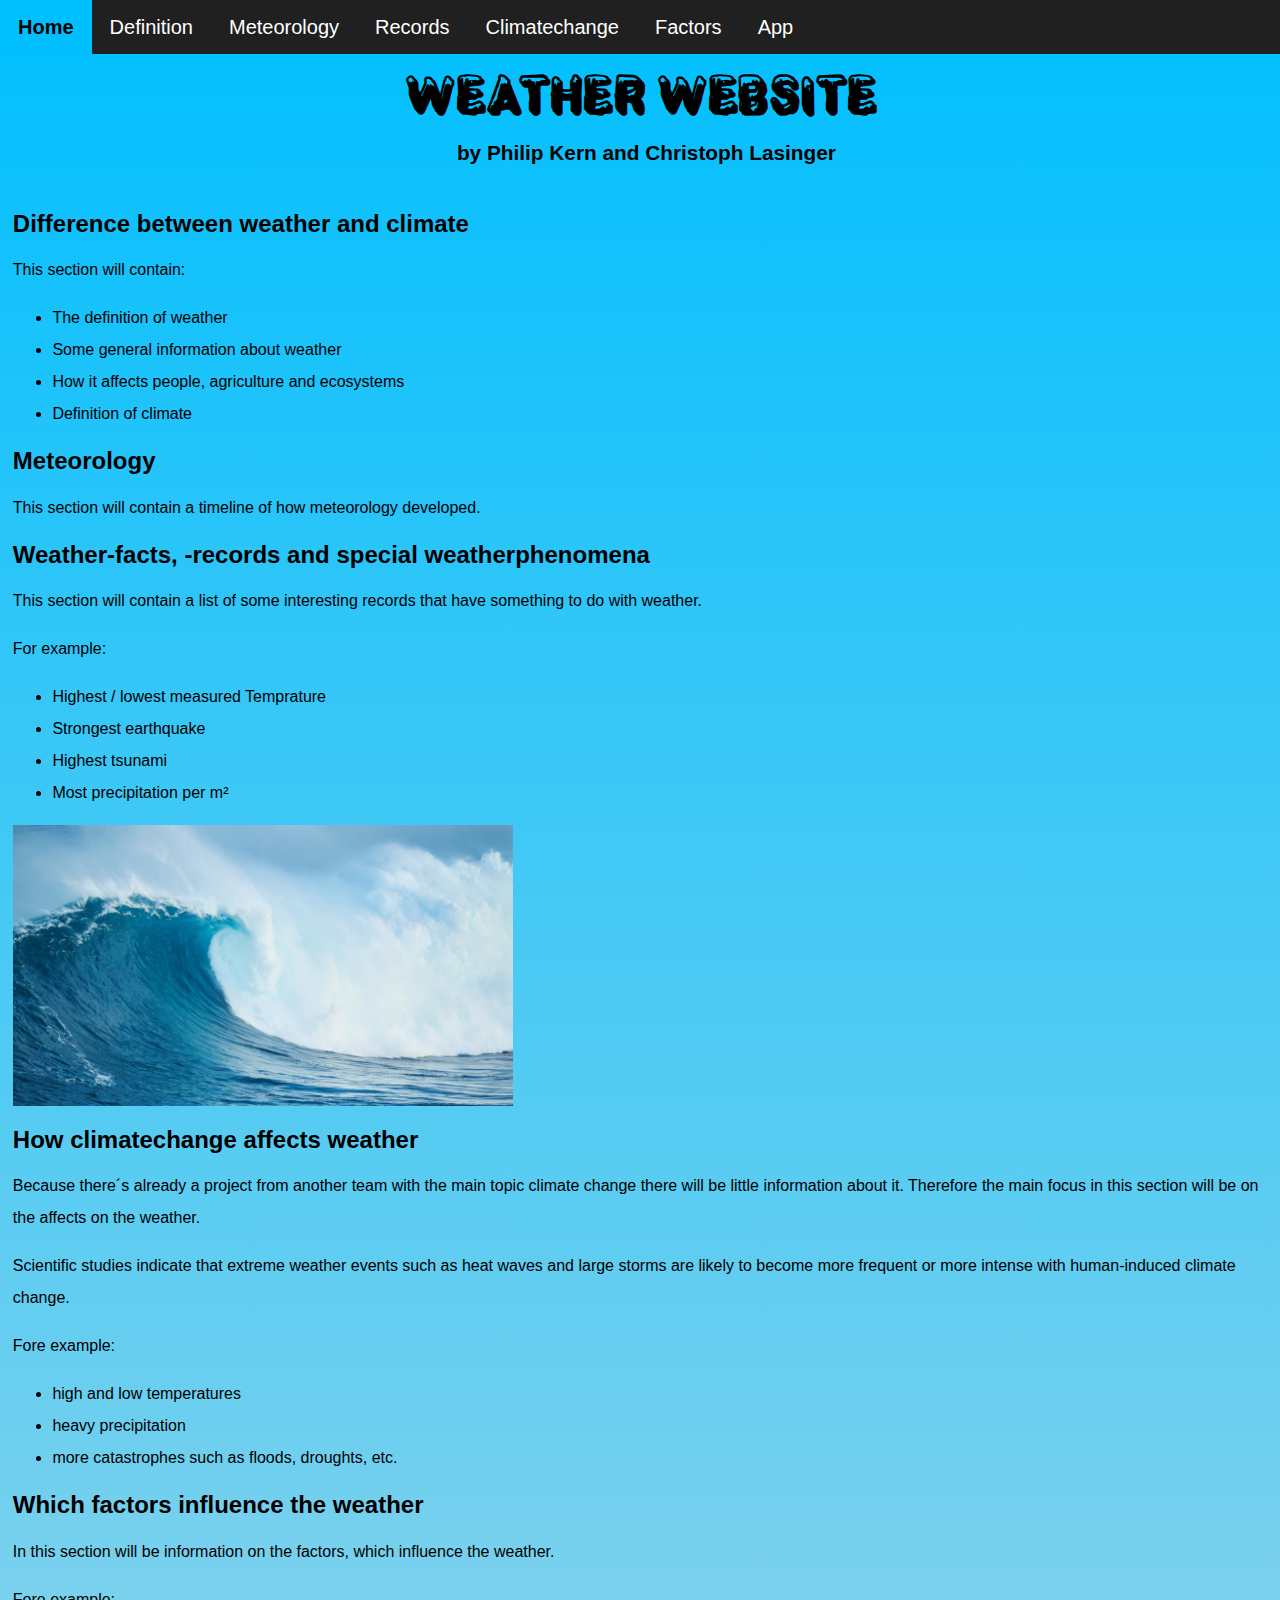
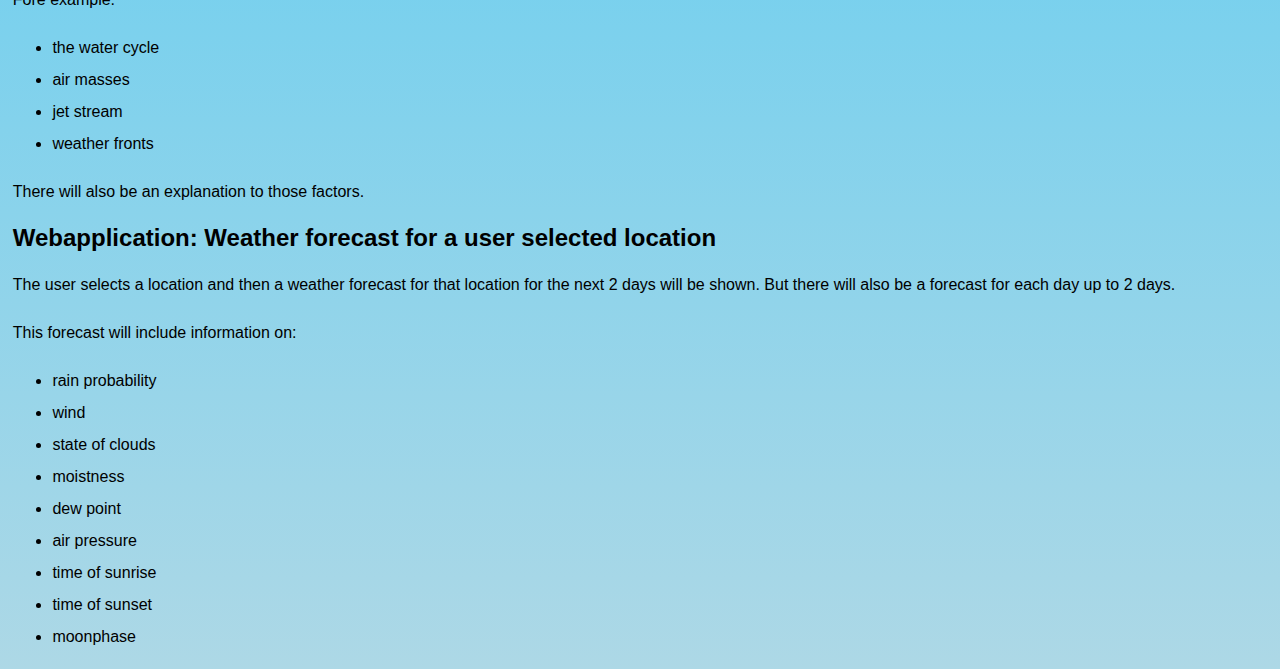
==== commit a746edf8: "u" ====
--- a/Overview.html
+++ b/Overview.html
@@ -15,13 +15,8 @@
       <a href="WhichFactorsInfluenceTheWeather.html"> Factors</a>
       <a href="WebApplication.html"> App</a>
     </nav>
-    <br />
-    <br />
-    <br />
     <h1 class="headline">Weather Website</h1>
     <h2 class="sub-headline">by Philip Kern and Christoph Lasinger</h2>
-    <br />
-    <br />
     <article>
       <section>
         <h2>Difference between weather and climate</h2>
--- a/stylesheet.css
+++ b/stylesheet.css
@@ -8,7 +8,6 @@
 	padding: 0px;
 	line-height: 0.9;
 	background-image: linear-gradient(to bottom, deepskyblue, lightblue);
-	background-size: cover;
 	font-family: Arial, sans-serif;
 }
 /*region: navigation bar*/
@@ -37,25 +36,23 @@
 	text-align: center;
 	font-size: 300%;
 	font-family: "Snowy";
+	padding-top: 40px;
 }
 .sub-headline {
 	line-height: 0.5;
 	font-size: 130%;
 	margin-left: 1%;
 	text-align: center;
+	padding-bottom: 35px;
 }
 /*endregion*/
-ul {
-	line-height: 2;
-}
 img {
 	width: 500px;
-	margin-left: 1%;
 }
 section > a {
 	font-size: 175%;
 }
-ul li, p, h2, h3, h4 {
+img, ul li, p, h2, h3, h4 {
 	margin-left: 1%;
 }
 a.current-page {
@@ -72,12 +69,12 @@
   font-style: italic;
   line-height: 1.2;
 }
-p {
-	line-height: 2;
-}
-dt {
+ul, p, dt, ol {
 	line-height: 2;
 }
 dd {
 	line-height: 1.5;
 }
+#linear-gradient-problem-solver {
+ padding-bottom: 65px;
+}
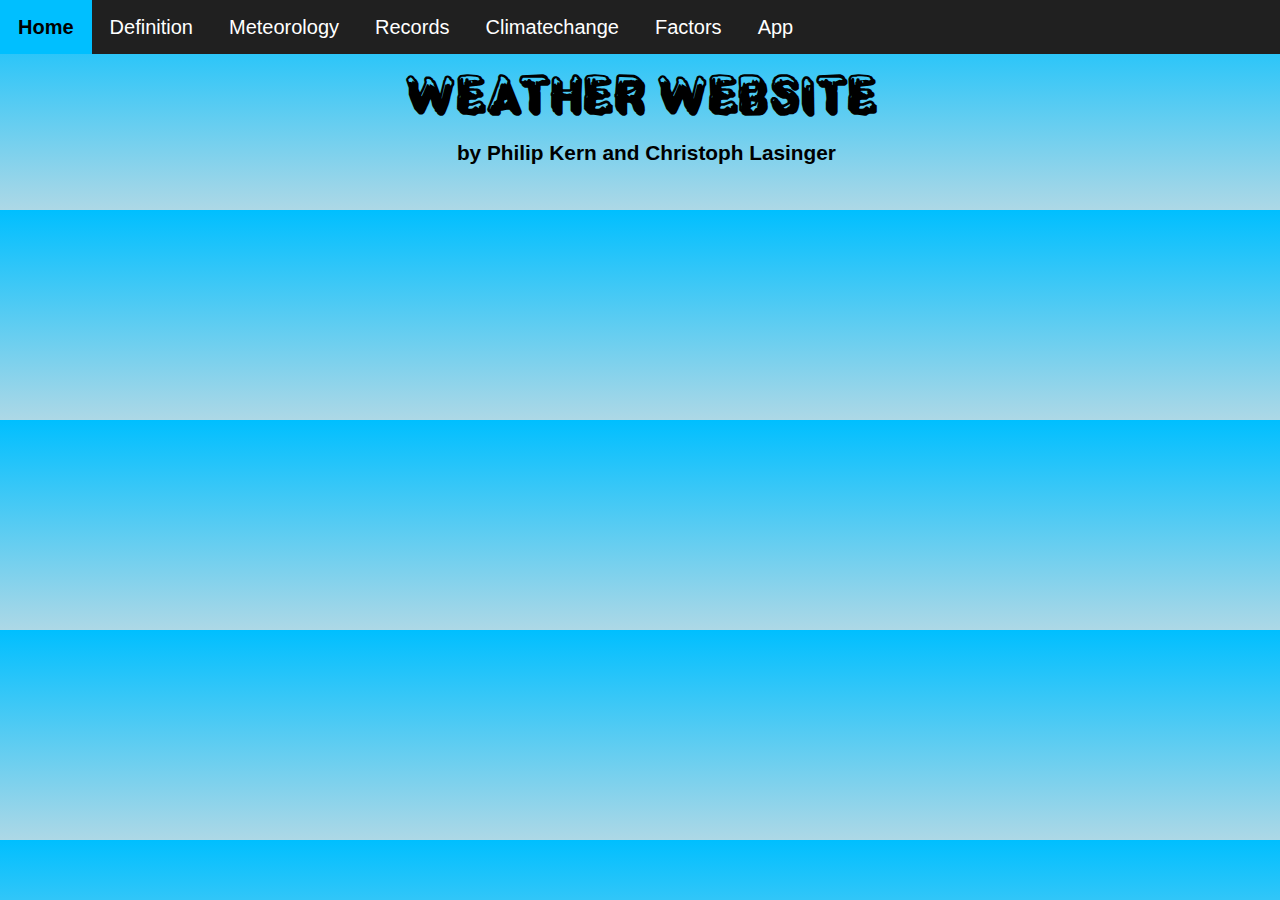
==== commit 079d4b51: "z" ====
--- a/Overview.html
+++ b/Overview.html
@@ -18,71 +18,6 @@
     <h1 class="headline">Weather Website</h1>
     <h2 class="sub-headline">by Philip Kern and Christoph Lasinger</h2>
     <article>
-      <section>
-        <h2>Difference between weather and climate</h2>
-        <p>This section will contain: </p>
-        <ul>
-            <li>The definition of weather</li>
-            <li>Some general information about weather</li>
-            <li>How it affects people, agriculture and ecosystems</li>
-            <li>Definition of climate</li>
-        </ul>
-      </section>
-      <section>
-        <h2>Meteorology</h2>
-        <p>This section will contain a timeline of how meteorology developed.</p>
-      </section>
-      <section>
-        <h2> Weather-facts, -records and special weatherphenomena</h2>
-        <p>This section will contain a list of some interesting records that have something to do with weather.</p>
-        <p>For example: </p>
-        <ul>
-            <li>Highest / lowest measured Temprature </li>
-            <li>Strongest earthquake </li>
-            <li>Highest tsunami </li>
-            <li>Most precipitation per m²</li>
-        </ul>
-        <img src="Images/Tsunami.jpeg" alt="Picture of a Tsunami">
-      </section>
-      <section>
-        <h2>How climatechange affects weather</h2>
-        <p>Because there´s already a project from another team with the main topic climate change there will be little information about it. Therefore the main focus in this section will be on the affects on the weather.</p>
-        <p>Scientific studies indicate that extreme weather events such as heat waves and large storms are likely to become more frequent or more intense with human-induced climate change.</p>
-        <p>Fore example: </p>
-        <ul>
-          <li>high and low temperatures</li>
-          <li>heavy precipitation</li>
-          <li>more catastrophes such as floods, droughts, etc.</li>
-        </ul>
-      </section>
-      <section>
-        <h2>Which factors influence the weather</h2>
-        <p>In this section will be information on the factors, which influence the weather.</p>
-        <p>Fore example:</p>
-        <ul>
-          <li>the water cycle</li>
-          <li>air masses</li>
-          <li>jet stream</li>
-          <li>weather fronts</li>
-        </ul>
-        <p>There will also be an explanation to those factors.</p>
-      </section>
-      <section>
-        <h2>Webapplication: Weather forecast for a user selected location</h2>
-        <p>The user selects a location and then a weather forecast for that location for the next 2 days will be shown. But there will also be a forecast for each day up to 2 days.</p>
-        <p>This forecast will include information on: </p>
-        <ul>
-          <li>rain probability</li>
-          <li>wind</li>
-          <li>state of clouds</li>
-          <li>moistness</li>
-          <li>dew point</li>
-          <li>air pressure</li>
-          <li>time of sunrise</li>
-          <li>time of sunset</li>
-          <li>moonphase</li>
-        </ul>
-      </section>
     </article>
   </body>
 </html>
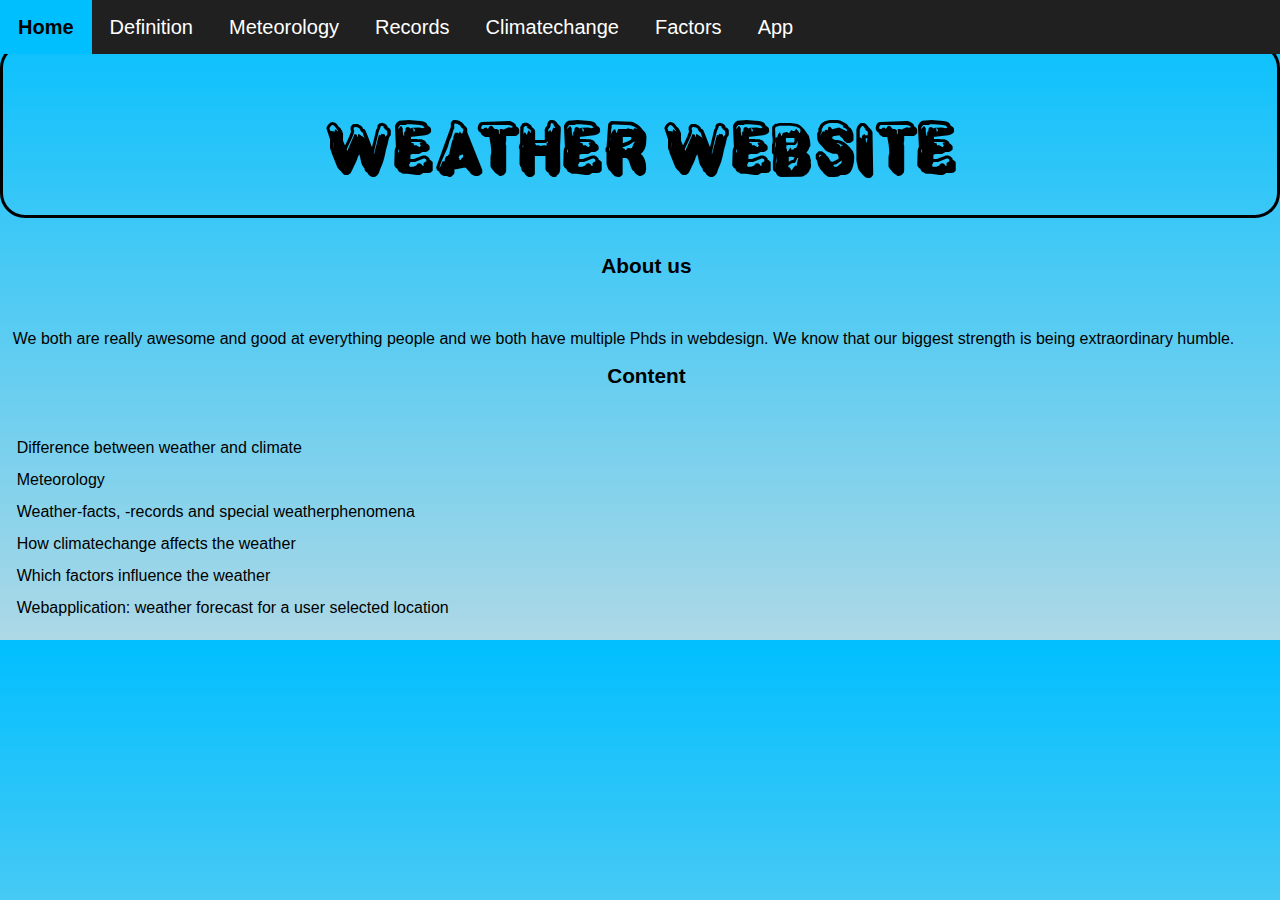
==== commit b34fddf7: "ab" ====
--- a/Overview.html
+++ b/Overview.html
@@ -15,9 +15,23 @@
       <a href="WhichFactorsInfluenceTheWeather.html"> Factors</a>
       <a href="WebApplication.html"> App</a>
     </nav>
-    <h1 class="headline">Weather Website</h1>
-    <h2 class="sub-headline">by Philip Kern and Christoph Lasinger</h2>
+    <h1 class="huge-headline">Weather Website</h1>
     <article>
+      <section>
+        <h1 class="sub-headline">About us</h1>
+        <p>We both are really awesome and good at everything people and we both have multiple Phds in webdesign. We know that our biggest strength is being extraordinary humble.</p>
+      </section>
+      <section>
+        <h1 class="sub-headline">Content</h1>
+        <ul class = "list-without-decoration">
+          <li>Difference between weather and climate</li>
+          <li>Meteorology</li>
+          <li>Weather-facts, -records and special weatherphenomena</li>
+          <li>How climatechange affects the weather</li>
+          <li>Which factors influence the weather</li>
+          <li>Webapplication: weather forecast for a user selected location</li>
+        </ul>
+      </section>
     </article>
   </body>
 </html>
--- a/stylesheet.css
+++ b/stylesheet.css
@@ -32,6 +32,17 @@
 /*endregion*/
 
 /*region: headlines*/
+.huge-headline {
+		font-size: 400%;
+		text-align: center;
+		font-family: "Snowy";
+		padding-top: 72px;
+		padding-bottom: 40px;
+		border-style: solid;
+		border-radius: 25px;
+		border-spacing: 10px;
+		padding-right: 0px;
+}
 .headline {
 	text-align: center;
 	font-size: 300%;
@@ -78,3 +89,7 @@
 #linear-gradient-problem-solver {
  padding-bottom: 65px;
 }
+.list-without-decoration {
+	list-style-type: none;
+	padding-left: 4px;
+}
